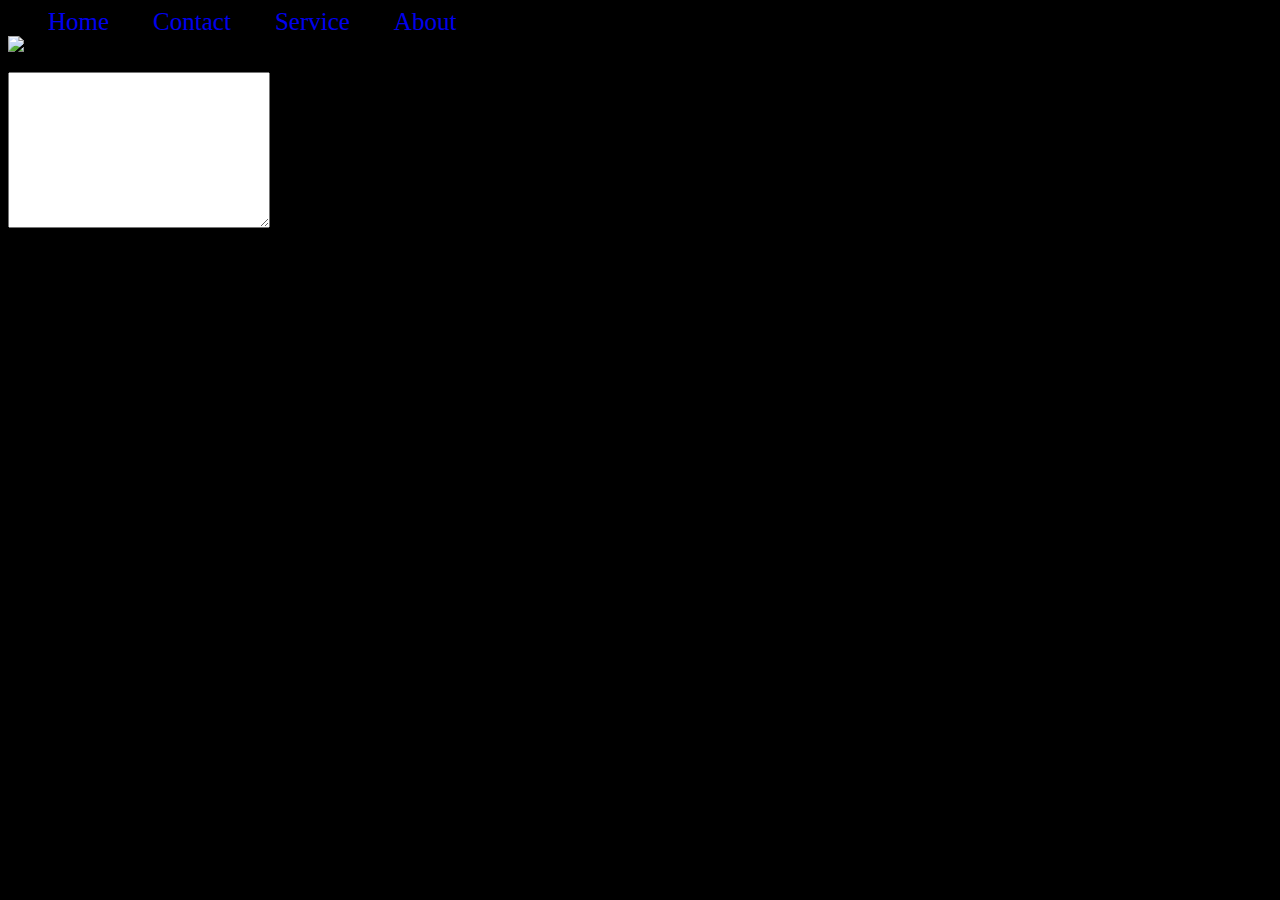
==== contact.html @ 22620846 "contact content added" ====
<!DOCTYPE html>
<html lang="en">
<head>
    <meta charset="UTF-8">
    <meta name="viewport" content="width=device-width, initial-scale=1.0">
    <title>persona website </title>
    <link rel="stylesheet" href="./style.css">
</head>
<body>
    <section>
        <div id="link">
        
        <a href="index.html">Home</a>
      <a href="contact.html">contact</a>
     <a href="service.html">service</a> 
    <a href="about.html">about</a></div>
    </section>
    <section>
        <div class="image">
    <img src="dosta.jpeg" alt="programming background" width="1260px",height="1000px"></div>
<div class="text">
    <p> Hi</p>
    <p>I'm dositha </p>
    <p> from rwanda</p>
</div></section>
<section>
<form action="">
    <section class="form">
        <label for="">your message:</label><br>
 <textarea name="" id="" cols="30" rows="10">

 </textarea>
    </section>
</form>
<section class="contact">
 <p>reach me on</p>
</section>
</section>
</div>
</body>
</html>
---- style.css ----
.image{
    position: relative;
    display: inline-block;

    
}
.text
{
    position: absolute;
    top: 80%; 
    left: 20%; 
    transform: translate(-60%, -60%);
    
    padding: 10px;
}
.text p {
    margin-left: 650px;
    margin-top: 50px;
    color:rgb(0, 0, 0); /* Adjust text color */
    text-indent:50px;
font-size: xx-large;
    padding: 0px;
    text-transform: capitalize;
    

  }
  body
  {
    background-color: black;
    
  }
  
  #link a{
    margin-inline-start: 40px;
    text-decoration: none;
    font-size: 25px;
    text-transform: capitalize;
    
  }
   a:hover
  {
    background-color: rgb(255, 255, 255);
  }
  #image
  {
    background-color: black;
  }
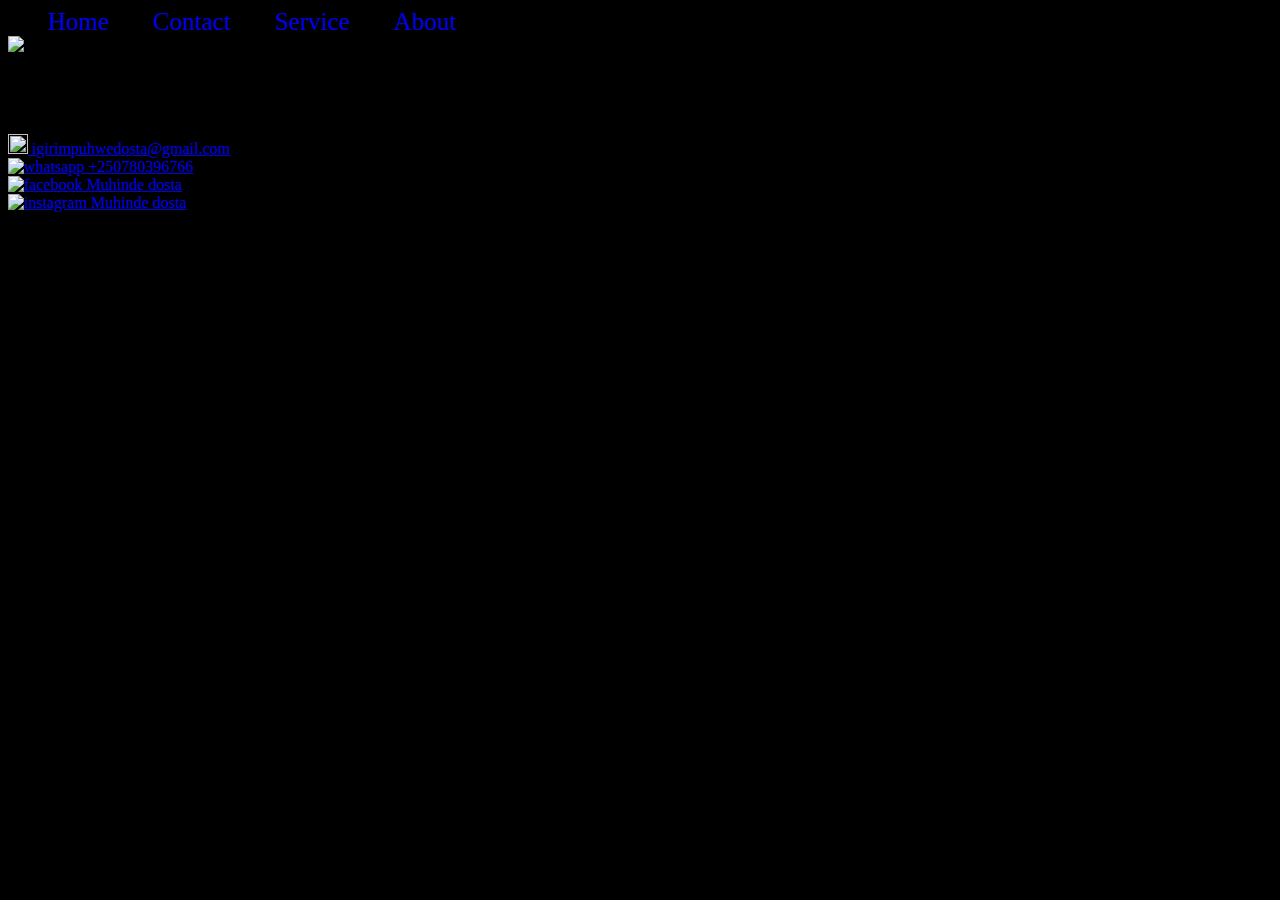
==== commit 7e3f2c27: "content added" ====
--- a/contact.html
+++ b/contact.html
@@ -23,19 +23,23 @@
     <p>I'm dositha </p>
     <p> from rwanda</p>
 </div></section>
-<section>
-<form action="">
-    <section class="form">
-        <label for="">your message:</label><br>
- <textarea name="" id="" cols="30" rows="10">
 
- </textarea>
+
+
+<section class="contact">
+ <h1>contact me</h1>
+ <a href="mailto:igirimpuhwedosta@gmail.com"><img src="send.jpeg" alt="" width="20px" height="20px">  igirimpuhwedosta@gmail.com </a><br>
+ <a href="#whatsapp"><img src="whatsapp.png" alt="whatsapp" width="20px" heigh="20px"> +250780396766 </a><br>
+ <a href="#facebook"><img src="facebook.png" alt="facebook" width="30px"height="30px" > Muhinde dosta </a><br>
+ <a href="#instgram"><img src="instgram.jpeg" alt="instagram" width="30px"height="30px" > Muhinde dosta </a><br>
+
+
+</section>
+
+</body>
+<footer>
+    <section class="footer">
+
     </section>
-</form>
-<section class="contact">
- <p>reach me on</p>
-</section>
-</section>
-</div>
-</body>
+</footer>
 </html>